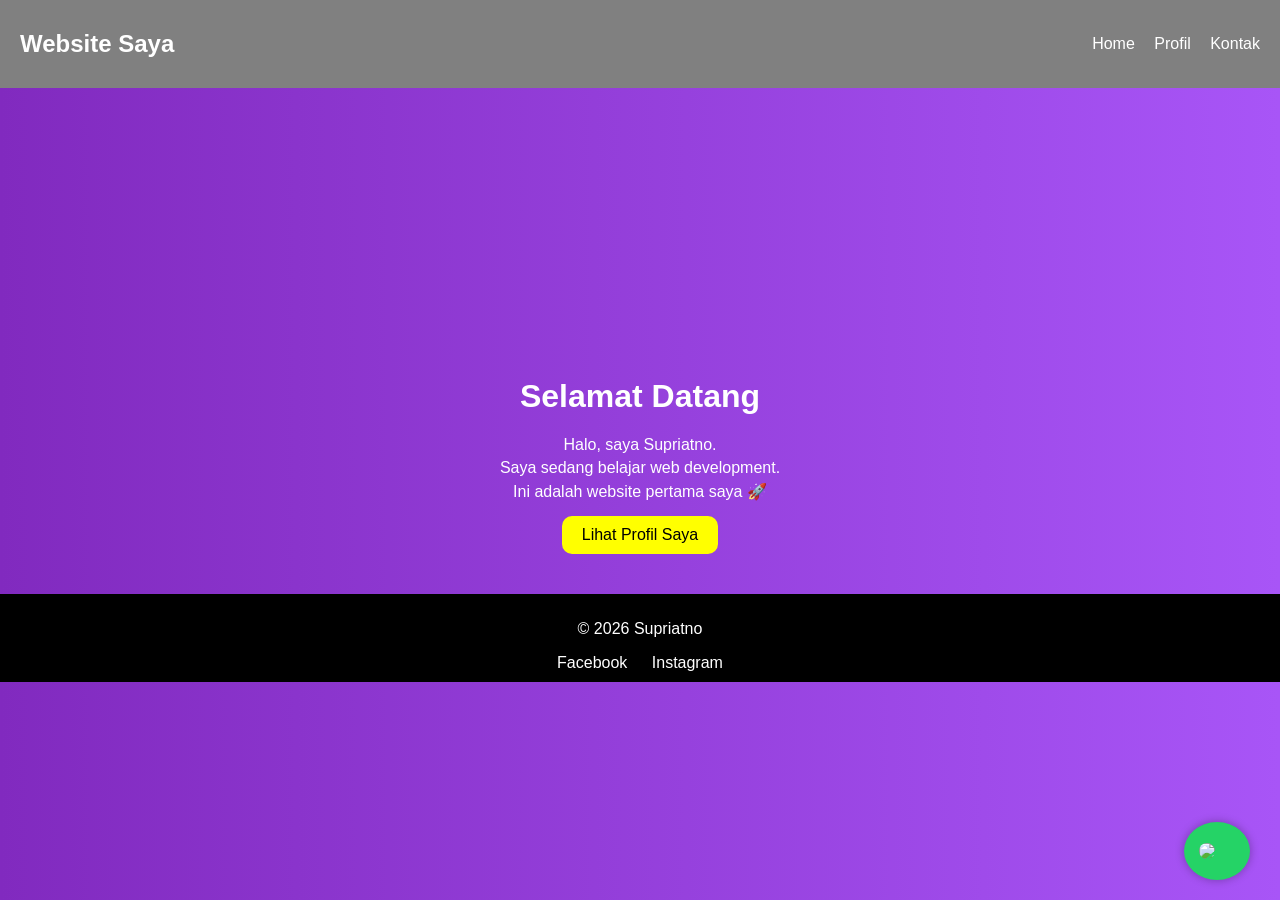
==== index.html @ 76ed5c46 "Add files via upload" ====
<!DOCTYPE html>
<html lang="en">
<head>
<meta charset="UTF-8">
<meta name="viewport" content="width=device-width, initial-scale=1.0">
<title>Home</title>
<link rel="stylesheet" type="text/css" href="style.css">

</head>

<body>

<!-- NAVBAR -->
<div class="navbar">
  <h2>Website Saya</h2>
  <div class="menu">
    
    <a href="index.html">Home</a>
    <a href="profil.html">Profil</a>
    <a href="kontak.html">Kontak</a>
    
  </div>
</div>

<!-- HOME -->
<div class="home">
  <h1>Selamat Datang</h1>
  <p>Halo, saya Supriatno.</p>
  <p>Saya sedang belajar web development.</p>
  <p>Ini adalah website pertama saya 🚀</p>

  <a href="profil.html" class="btn">Lihat Profil Saya</a>
</div>

<footer>
  <p>© 2026 Supriatno</p>

  <div class="social">

<a href="https://wa.me/6287742995239" target="_blank" class="wa-float">
  <img src="https://cdn-icons-png.flaticon.com/512/733/733585.png" width="15">
</a>
    <a href="https://facebook.com/Supriatno">Facebook</a>
    <a href="https://instagram.com/supriatno.14">Instagram</a>
  </div>
</footer>
</body>
</html>
---- style.css ----
body {
  font-family: Arial;
  background: linear-gradient(to right, #812abf, #a855f7);
  margin: 0;
}

/* NAVBAR */
.navbar {
  display: flex;
  justify-content: space-between;
  align-items: center;
  background: grey;
  color: white;
  padding: 10px 20px;
}

.menu a {
  color: white;
  margin-left: 15px;
  text-decoration: none;
}

.menu a:hover {
  color: yellow;
}

/* HOME */
.home {
  text-align: center;
  padding-top: 30vh;
  color: white;
  font-size: 10;
  display: center;

}

.home p {
  margin: 5px 0;
}

.home {
  color: white;
}

/* CONTAINER */
.container {
  display: flex;
  align-items: center;
  justify-content: center;
  gap: 20px;
  min-height: 100vh;
}

/* CARD */
.card {
  display: flex;
  background: skyblue;
  padding: 30px;
  border-radius: 20px;
  width: 400px;
  box-shadow: 0 0 10px rgba(0,0,0,0.1);
  transition: 0.5s;
}

.card:hover {
  transform: scale(1.05);
}

/* IMAGE */
img {
  width: 120px;
  border-radius: 50%;
  margin-right: 20px;
}

/* TEXT */
.text {
  text-align: left;
}

ul {
  padding: 0;
  list-style: none;
}

li {
  background: #eee;
  margin: 5px 0;
  padding: 5px;
  border-radius: 5px;
}

/* BUTTON */
.btn {
  display: inline-block;
  background: yellow;
  color: black;
  padding: 10px 20px;
  border-radius: 10px;
  text-decoration: none;
  margin-top: 10px;
}

.btn:hover {
  background: orange;
}

/* ANIMASI */
h1 {
  animation: muncul 2s ease;
  margin-top: 20px;
}

@keyframes muncul {
  from {
    opacity: 0;
    transform: translateY(-30px);
  }
  to {
    opacity: 1;
    transform: translateY(0);
  }
}

/* CONTACT */
.contact-container {
  max-width: 400px;
  margin: 50px auto;
  background: white;
  padding: 20px;
  border-radius: 15px;
  text-align: center;
}

form {
  display: flex;
  flex-direction: column;
}

input, textarea {
  margin: 10px 0;
  padding: 10px;
  border-radius: 8px;
  border: 1px solid #ccc;
}

button {
  background: #812abf;
  color: white;
  padding: 10px;
  border: none;
  border-radius: 10px;
  cursor: pointer;
}

button:hover {
  background: #a855f7;
}

/* RESPONSIVE */
@media (max-width: 600px) {
  .container {
    flex-direction: column;
    padding: 20px;
    flex-wrap:wrap;
  }

  .card {
    width: 100%;
  }
}
button {
  background: #25D366;
}

/* ABOUT */
.about {
  text-align: center;
  color: white;
  padding: 30px 20px;
}

.about img {
  width: 120px;
  border-radius: 50%;
  margin-bottom: 10px;
}

.about h2 {
  margin: 10px 0;
}

.about p {
  max-width: 500px;
  margin: 5px auto;
}

/* SKILLS */
.skills {
  max-width: 500px;
  margin: 30px auto;
  color: white;
}

.skills h2 {
  text-align: center;
  margin-bottom: 20px;
}

.skill {
  margin-bottom: 15px;
}

.bar {
  background: #ddd;
  border-radius: 10px;
  overflow: hidden;
}

.fill {
  background: limegreen;
  padding: 5px;
  color: white;
  text-align: right;
  border-radius: 10px;
}

.fill {
  animation: load 3s;
}

@keyframes load {
  from {
    width: 0;
  }
}

/* FOOTER */
footer {
  background: black;
  color: white;
  text-align: center;
  padding: 10px;
  margin-top: 40px;
}

.social {
  margin-top: 10px;
}

.social a {
  color: white;
  margin: 0 10px;
  text-decoration: none;
  transition:0.3s;
}

.social a:hover {
  color: yellow;
  transform: scale(1.2);
}

/* WHATSAPP FLOAT */
.wa-float {
  position: fixed;
  bottom: 20px;
  right: 20px;
  background: #25D366;
  color: white;
  font-size: 24px;
  padding: 15px;
  border-radius: 50%;
  text-decoration: none;
  box-shadow: 0 0 10px rgba(0,0,0,0.3);
  transition: 0.3s;
}

.wa-float:hover {
  transform: scale(1.1);
  background: #1ebe5d;
}
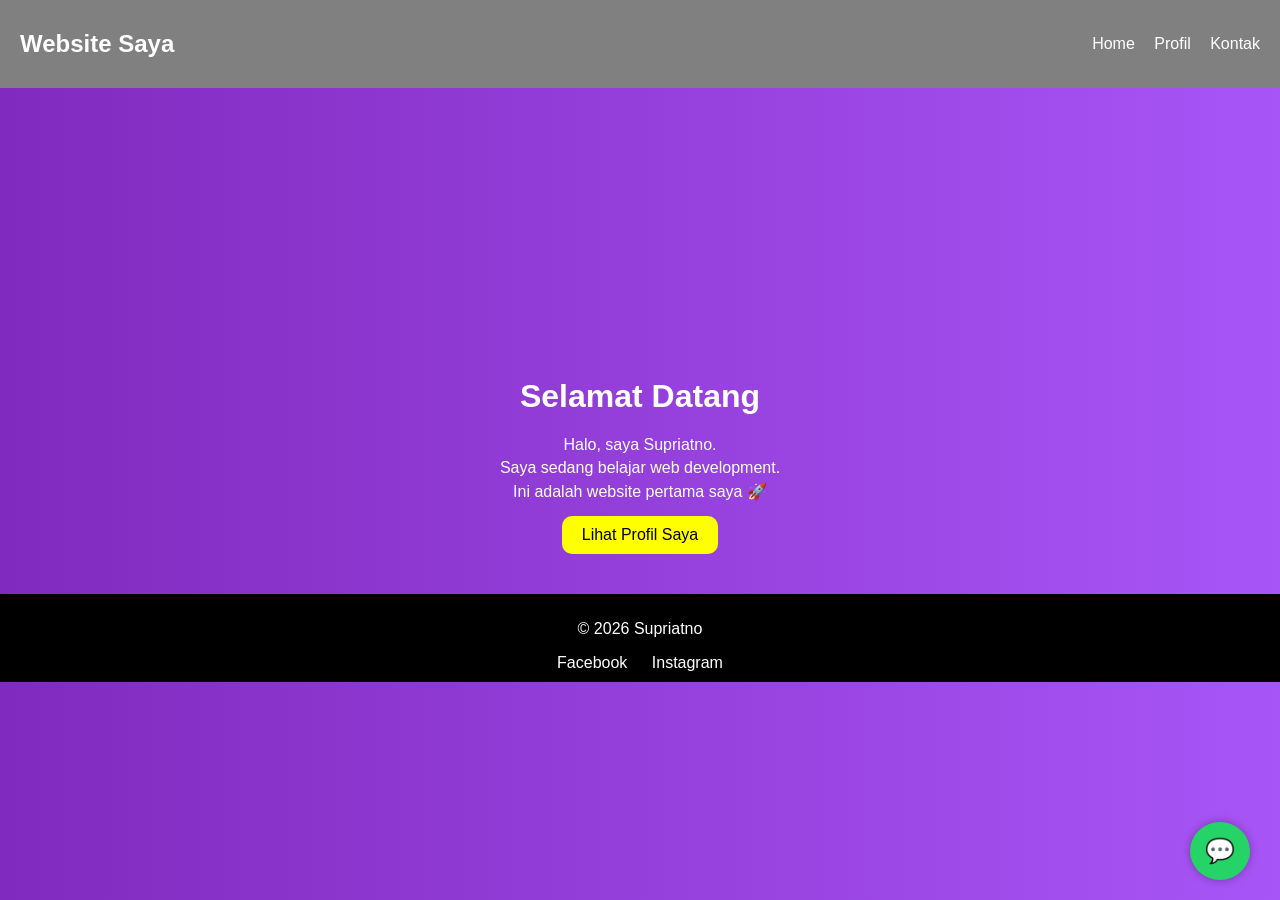
==== commit e7e819e9: "Add files via upload" ====
--- a/index.html
+++ b/index.html
@@ -36,10 +36,9 @@
   <p>© 2026 Supriatno</p>
 
   <div class="social">
+<a href="https://wa.me/6287742995239?text=Halo%20saya%20lihat%20website%20anda" target="_blank" class="wa-float">
+  💬
 
-<a href="https://wa.me/6287742995239" target="_blank" class="wa-float">
-  <img src="https://cdn-icons-png.flaticon.com/512/733/733585.png" width="15">
-</a>
     <a href="https://facebook.com/Supriatno">Facebook</a>
     <a href="https://instagram.com/supriatno.14">Instagram</a>
   </div>
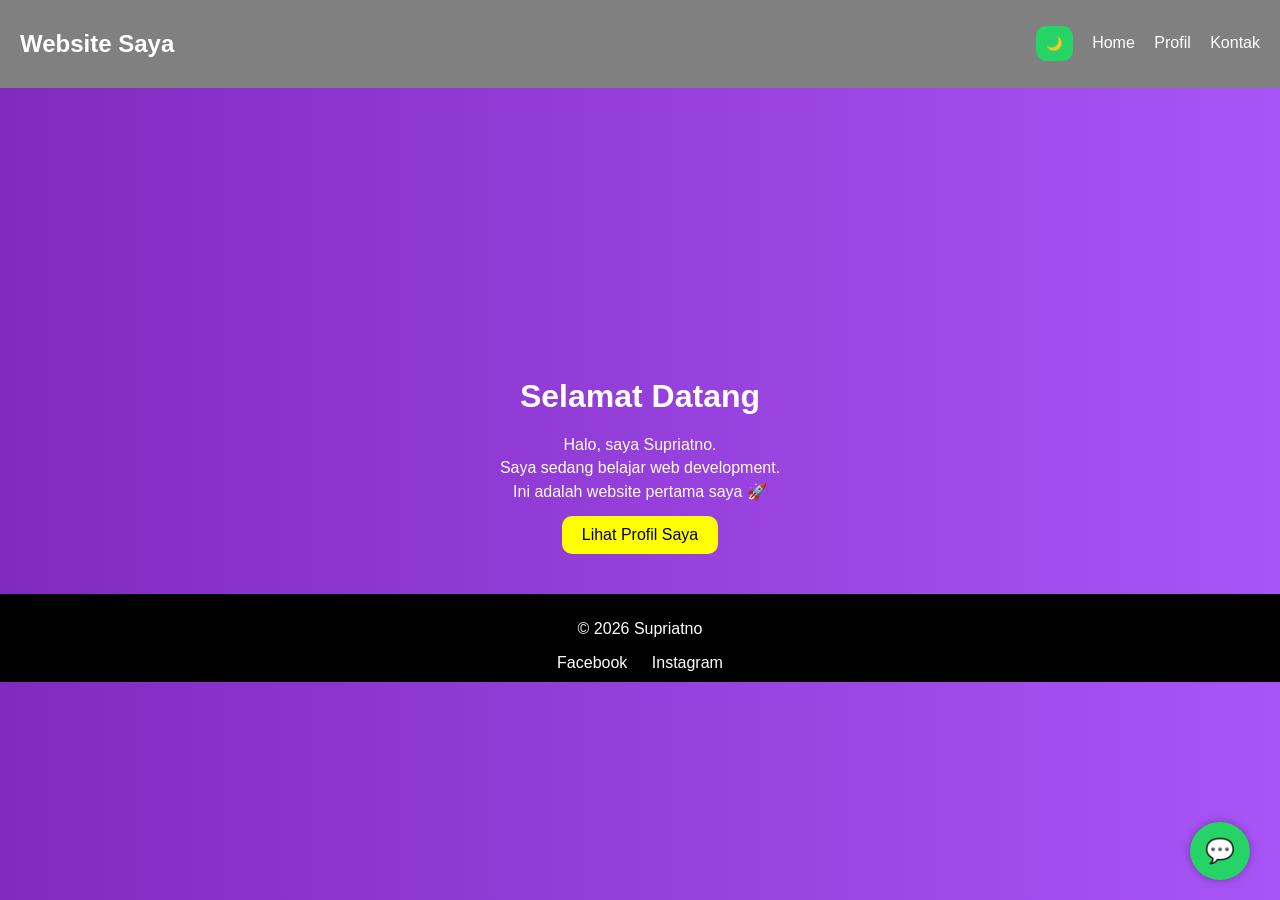
==== commit 1af6fee4: "Add files via upload" ====
--- a/index.html
+++ b/index.html
@@ -14,7 +14,7 @@
 <div class="navbar">
   <h2>Website Saya</h2>
   <div class="menu">
-    
+<button onclick="toggleDark()" id="darkIcon">🌙</button>
     <a href="index.html">Home</a>
     <a href="profil.html">Profil</a>
     <a href="kontak.html">Kontak</a>
@@ -38,10 +38,49 @@
   <div class="social">
 <a href="https://wa.me/6287742995239?text=Halo%20saya%20lihat%20website%20anda" target="_blank" class="wa-float">
   💬
+  <a href="https://facebook.com/Supriatno">Facebook</a>
+  <a href="https://instagram.com/supriatno.14">Instagram</a>
+  </div>
+  
+</footer>
 
-    <a href="https://facebook.com/Supriatno">Facebook</a>
-    <a href="https://instagram.com/supriatno.14">Instagram</a>
-  </div>
-</footer>
+<script>
+function toggleDark() {
+  document.body.classList.toggle("dark");
+
+  // simpan ke localStorage
+  if (document.body.classList.contains("dark")) {
+    localStorage.setItem("mode", "dark");
+  } else {
+    localStorage.setItem("mode", "light");
+  }
+}
+
+// cek saat pertama dibuka
+if (localStorage.getItem("mode") === "dark") {
+  document.body.classList.add("dark");
+}
+</script>
+
+<script>
+function toggleDark() {
+  document.body.classList.toggle("dark");
+
+  let icon = document.getElementById("darkIcon");
+
+  if (document.body.classList.contains("dark")) {
+    localStorage.setItem("mode", "dark");
+    icon.innerHTML = "☀️";
+  } else {
+    localStorage.setItem("mode", "light");
+    icon.innerHTML = "🌙";
+  }
+}
+
+if (localStorage.getItem("mode") === "dark") {
+  document.body.classList.add("dark");
+  document.getElementById("darkIcon").innerHTML = "☀️";
+}
+</script>
 </body>
 </html>
--- a/style.css
+++ b/style.css
@@ -279,3 +279,106 @@
   transform: scale(1.1);
   background: #1ebe5d;
 }
+
+/* ANIMASI SCROLL */
+.hidden {
+  opacity: 0;
+  transform: translateY(50px);
+  transition: all 0.6s ease;
+}
+
+.show {
+  opacity: 1;
+  transform: translateY(0);
+}
+
+.card:nth-child(1) { transition-delay: 0.1s; }
+.card:nth-child(2) { transition-delay: 0.3s; }
+.card:nth-child(3) { transition-delay: 0.5s; }
+
+/* DARK MODE */
+.dark {
+  background: #121212;
+  color: white;
+}
+
+.dark .navbar {
+  background: #1e1e1e;
+}
+
+.dark .card {
+  background: #2a2a2a;
+  color: white;
+}
+
+.dark .contact-container {
+  background: #2a2a2a;
+  color: white;
+}
+
+.dark input,
+.dark textarea {
+  background: #333;
+  color: white;
+  border: 1px solid #555;
+}
+
+.dark-btn {
+  margin-left: 10px;
+  padding: 2px 5px;
+  border: none;
+  border-radius: 8px;
+  cursor: pointer;
+}
+
+/* SKILL BAR */
+.skills {
+  width: 80%;
+  margin: 50px auto;
+  color: white;
+}
+
+.bar {
+  width: 100%;
+  background: #ccc;
+  border-radius: 20px;
+  margin-bottom: 20px;
+  overflow: hidden;
+}
+
+.progress {
+  height: 20px;
+  width: 0;
+  border-radius: 20px;
+}
+
+/* LEVEL SKILL */
+.html {
+  background: orange;
+  width: 80%;
+}
+
+.css {
+  background: blue;
+  width: 70%;
+}
+
+.js {
+  background: yellow;
+  width: 50%;
+}
+
+.progress {
+  height: 20px;
+  width: 0;
+  border-radius: 20px;
+  transition: 2s;
+}
+
+.progress {
+  display: flex;
+  align-items: center;
+  justify-content: center;
+  color: black;
+  font-weight: bold;
+}
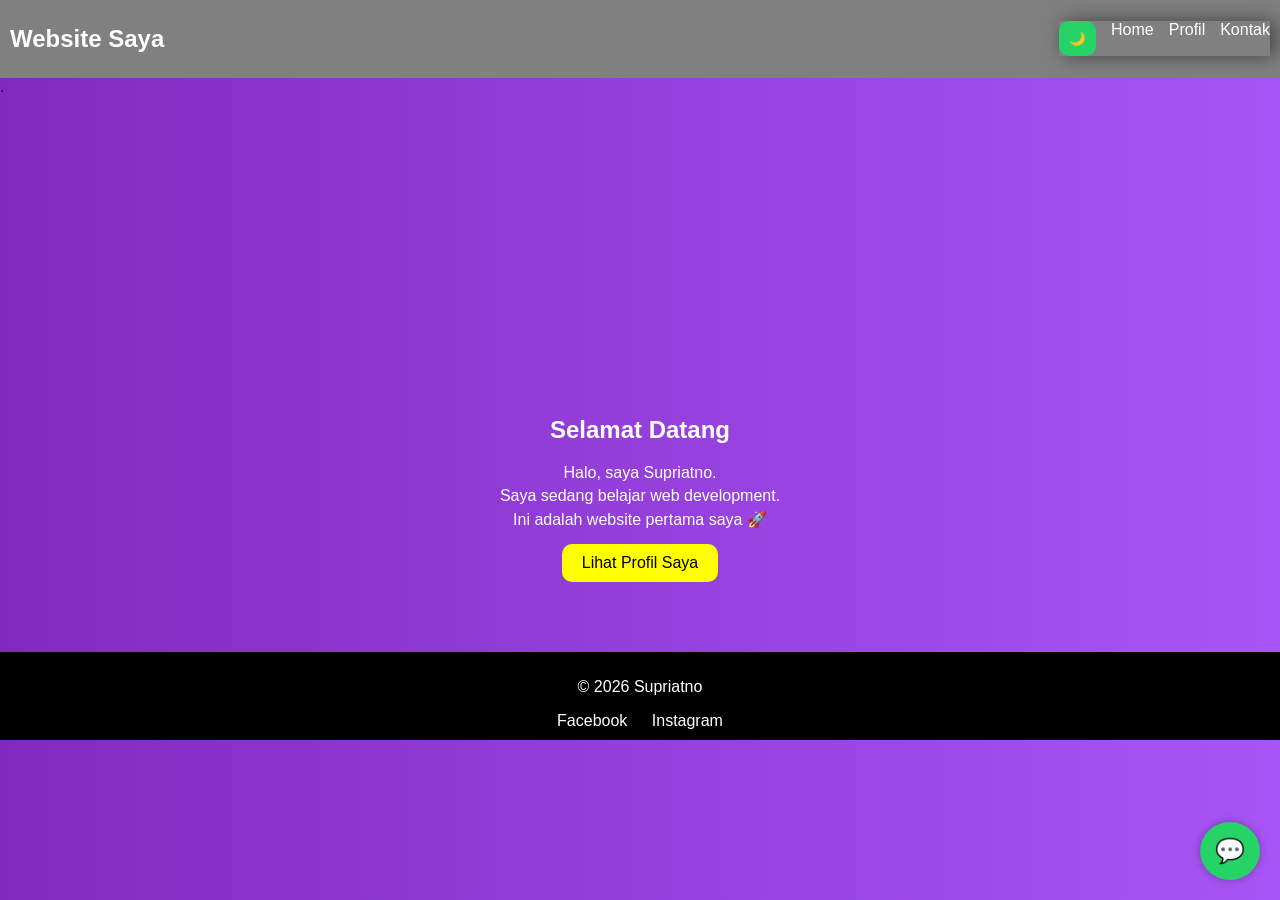
==== commit 0ad96e81: "Add files via upload" ====
--- a/index.html
+++ b/index.html
@@ -13,54 +13,48 @@
 <!-- NAVBAR -->
 <div class="navbar">
   <h2>Website Saya</h2>
-  <div class="menu">
-<button onclick="toggleDark()" id="darkIcon">🌙</button>
+  
+  <div class="menu" id="menu">
+  <button onclick="toggleDark()" id="darkIcon">🌙</button>
     <a href="index.html">Home</a>
     <a href="profil.html">Profil</a>
     <a href="kontak.html">Kontak</a>
-    
   </div>
+  <div id="overlay" onclick="toggleMenu()"></div>
+<div class="hamburger" onclick="toggleMenu()" id="hamburger">
+  <span></span>
+  <span></span>
+  <span></span>
+  
+  
+</div>
 </div>
 
 <!-- HOME -->
+.<section class="about">
+  
 <div class="home">
   <h1>Selamat Datang</h1>
   <p>Halo, saya Supriatno.</p>
   <p>Saya sedang belajar web development.</p>
   <p>Ini adalah website pertama saya 🚀</p>
 
-  <a href="profil.html" class="btn">Lihat Profil Saya</a>
+ <a href="profil.html" class="btn">Lihat Profil Saya</a>
 </div>
+</section>
 
 <footer>
   <p>© 2026 Supriatno</p>
 
   <div class="social">
-<a href="https://wa.me/6287742995239?text=Halo%20saya%20lihat%20website%20anda" target="_blank" class="wa-float">
-  💬
   <a href="https://facebook.com/Supriatno">Facebook</a>
   <a href="https://instagram.com/supriatno.14">Instagram</a>
   </div>
+  <a href="https://wa.me/6287742995239?text=Halo%20saya%20lihat%20website%20anda" target="_blank" class="wa-float">
+  💬</a>
   
 </footer>
 
-<script>
-function toggleDark() {
-  document.body.classList.toggle("dark");
-
-  // simpan ke localStorage
-  if (document.body.classList.contains("dark")) {
-    localStorage.setItem("mode", "dark");
-  } else {
-    localStorage.setItem("mode", "light");
-  }
-}
-
-// cek saat pertama dibuka
-if (localStorage.getItem("mode") === "dark") {
-  document.body.classList.add("dark");
-}
-</script>
 
 <script>
 function toggleDark() {
@@ -82,5 +76,13 @@
   document.getElementById("darkIcon").innerHTML = "☀️";
 }
 </script>
+
+<script>
+function toggleMenu() {
+  document.getElementById("menu").classList.toggle("show");
+  document.getElementById("hamburger").classList.toggle("active");
+  document.getElementById("overlay").classList.toggle("show");
+}
+</script>
 </body>
 </html>
--- a/style.css
+++ b/style.css
@@ -11,7 +11,7 @@
   align-items: center;
   background: grey;
   color: white;
-  padding: 10px 20px;
+  padding: 5px 10px;
 }
 
 .menu a {
@@ -381,4 +381,177 @@
   justify-content: center;
   color: black;
   font-weight: bold;
+}
+
+
+ 
+@media (max-width: 600px) {
+  .navbar {
+    flex-direction: column;
+    align-items: center;
+    text-align: center;
+  }
+
+  .navbar h2 {
+    margin-bottom: 10px;
+  }
+
+  .menu {
+    width: 100%;
+  }
+
+  .menu a {
+    display: block;
+    padding: 12px;
+    border-top: 1px solid #333;
+    font-size: 16px;
+  }
+
+  .menu a:hover {
+    background: #222;
+  }
+}
+
+/* ========================= */
+/* HAMBURGER */
+/* ========================= */
+.hamburger {
+  display: none;
+  width: 30px;
+  height: 25px;
+  position: relative;
+  cursor: pointer;
+  z-index: 1001;
+}
+
+/* GARIS 3 */
+.hamburger span {
+  position: absolute;
+  width: 100%;
+  height: 3px;
+  background: white;
+  left: 0;
+  border-radius: 5px;
+  transition: all 0.4s ease;
+}
+
+/* POSISI GARIS */
+.hamburger span:nth-child(1) {
+  top: 0;
+}
+
+.hamburger span:nth-child(2) {
+  top: 10px;
+}
+
+.hamburger span:nth-child(3) {
+  top: 20px;
+}
+
+/* ========================= */
+/* ANIMASI JADI X */
+/* ========================= */
+.hamburger.active span:nth-child(1) {
+  transform: rotate(45deg);
+  top: 10px;
+}
+
+.hamburger.active span:nth-child(2) {
+  opacity: 0;
+}
+
+.hamburger.active span:nth-child(3) {
+  transform: rotate(-45deg);
+  top: 10px;
+}
+
+/* ========================= */
+/* DESKTOP */
+/* ========================= */
+.menu {
+  display: flex;
+}
+
+/* ========================= */
+/* MOBILE */
+/* ========================= */
+@media (max-width: 600px) {
+
+  .hamburger {
+    display: block;
+    position: absolute;
+    right: 20px;
+    top: 15px;
+  }
+
+  .menu {
+    display: none;
+    flex-direction: column;
+    width: 100%;
+    background: rgba(0,0,0,0.8);
+  }
+
+  .menu a {
+    padding: 12px;
+    border-top: 1px solid rgba(255,255,255,0.2);
+  }
+
+  .menu.show {
+    display: flex;
+  }
+}
+
+/* MOBILE SLIDE MENU */
+@media (max-width: 600px) {
+
+  .menu {
+    position: fixed;
+    top: 0;
+    left: -250px; /* sembunyi di kiri */
+    width: 250px;
+    height: 100%;
+
+    display: flex;
+    flex-direction: column;
+    padding-top: 60px;
+
+    background: rgba(0,0,0,0.9);
+    backdrop-filter: blur(10px);
+
+    transition: 0.4s;
+    z-index: 1000;
+  }
+
+  .menu a {
+    padding: 15px;
+    border-bottom: 1px solid rgba(255,255,255,0.2);
+  }
+
+  /* SAAT AKTIF */
+  .menu.show {
+    left: 0;
+  }
+
+  /* HAMBURGER */
+  .hamburger {
+    display: block;
+  }
+}
+#overlay {
+  position: fixed;
+  top: 0;
+  left: 0;
+  width: 100%;
+  height: 100%;
+
+  background: rgba(0,0,0,0.5);
+  display: none;
+  z-index: 999;
+}
+
+#overlay.show {
+  display: block;
+}
+.menu {
+  box-shadow: 5px 0 20px rgba(0,0,0,0.5);
 }
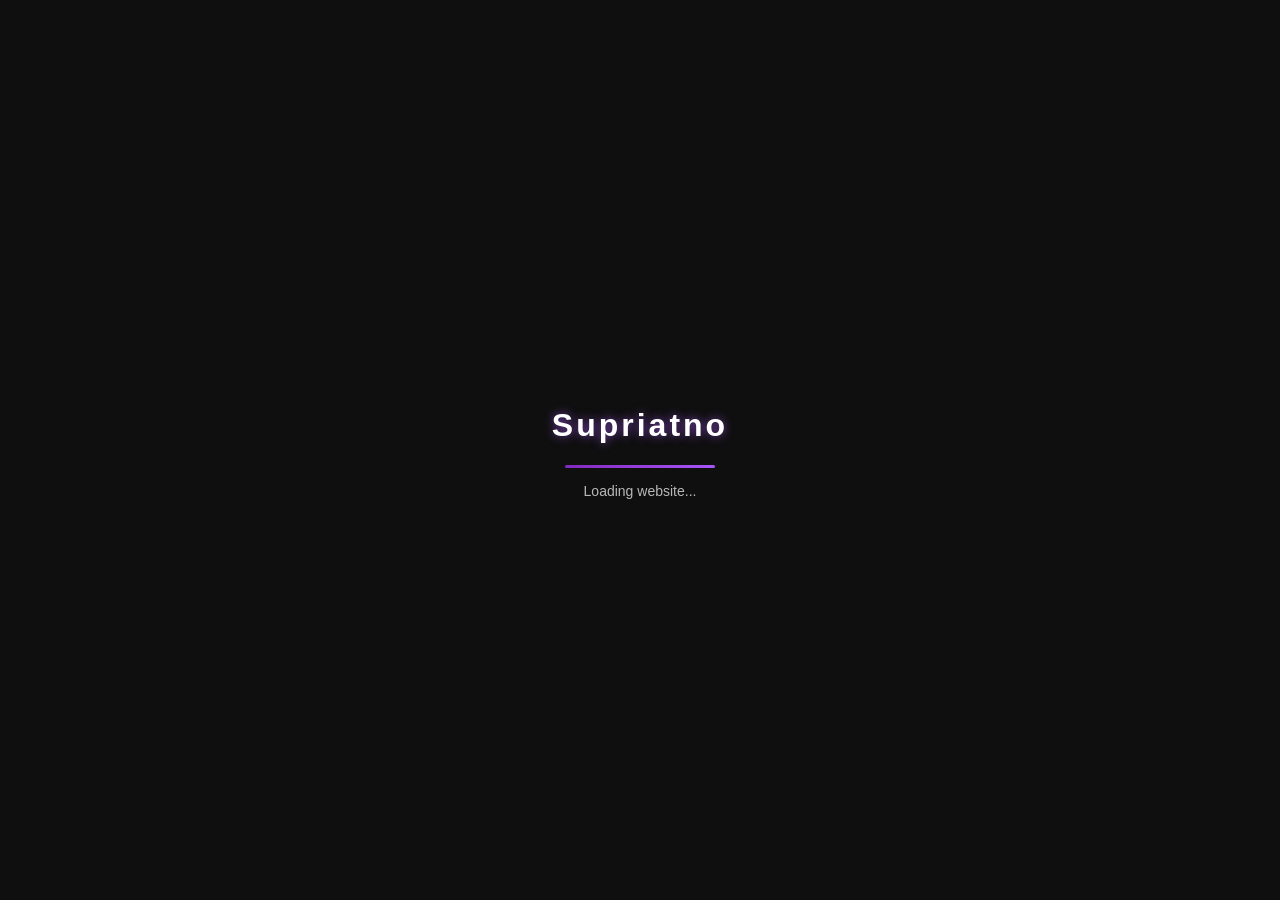
==== commit fcdfef6b: "Add files via upload" ====
--- a/index.html
+++ b/index.html
@@ -1,88 +1,71 @@
 <!DOCTYPE html>
-<html lang="en">
+<html lang="id">
 <head>
 <meta charset="UTF-8">
 <meta name="viewport" content="width=device-width, initial-scale=1.0">
 <title>Home</title>
-<link rel="stylesheet" type="text/css" href="style.css">
 
+<link rel="stylesheet" href="style.css?v=3">
 </head>
 
 <body>
+<div class="parallax-bg" id="parallax"></div>
+<!-- LOADER -->
+<div id="loader">
+  <div class="loader-content">
+    <h1 class="logo">Supriatno</h1>
+    <div class="line"></div>
+    <p>Loading website...</p>
+  </div>
+</div>
 
 <!-- NAVBAR -->
 <div class="navbar">
   <h2>Website Saya</h2>
-  
+
   <div class="menu" id="menu">
-  <button onclick="toggleDark()" id="darkIcon">🌙</button>
-    <a href="index.html">Home</a>
-    <a href="profil.html">Profil</a>
-    <a href="kontak.html">Kontak</a>
+    <button onclick="toggleDark()" id="darkIcon">🌙</button>
+  <a href="index.html" class="active">Home</a>
+  <a href="profil.html">Profil</a>
+  <a href="kontak.html">Kontak</a>
+  <a href="project.html">Project</a>
   </div>
+
   <div id="overlay" onclick="toggleMenu()"></div>
-<div class="hamburger" onclick="toggleMenu()" id="hamburger">
-  <span></span>
-  <span></span>
-  <span></span>
-  
-  
-</div>
+
+  <div class="hamburger" onclick="toggleMenu()" id="hamburger">
+    <span></span>
+    <span></span>
+    <span></span>
+  </div>
 </div>
 
 <!-- HOME -->
-.<section class="about">
-  
 <div class="home">
-  <h1>Selamat Datang</h1>
-  <p>Halo, saya Supriatno.</p>
-  <p>Saya sedang belajar web development.</p>
-  <p>Ini adalah website pertama saya 🚀</p>
+  <h1 class="fade">Selamat Datang</h1>
+  <p class="fade">Halo, saya Supriatno.</p>
+  <p class="fade">Saya sedang belajar web development.</p>
+  <p class="fade">Ini adalah website pertama saya 🚀</p>
 
- <a href="profil.html" class="btn">Lihat Profil Saya</a>
+  <a href="profil.html" class="btn fade">Lihat Profil Saya</a>
 </div>
-</section>
 
+<!-- FOOTER -->
 <footer>
   <p>© 2026 Supriatno</p>
 
   <div class="social">
-  <a href="https://facebook.com/Supriatno">Facebook</a>
-  <a href="https://instagram.com/supriatno.14">Instagram</a>
+    <a href="https://facebook.com/Supriatno">Facebook</a>
+    <a href="https://instagram.com/supriatno.14">Instagram</a>
   </div>
+
   <a href="https://wa.me/6287742995239?text=Halo%20saya%20lihat%20website%20anda" target="_blank" class="wa-float">
-  💬</a>
-  
+    💬
+  </a>
 </footer>
 
+<!-- SCRIPT -->
+<script src="script.js"></script>
 
-<script>
-function toggleDark() {
-  document.body.classList.toggle("dark");
-
-  let icon = document.getElementById("darkIcon");
-
-  if (document.body.classList.contains("dark")) {
-    localStorage.setItem("mode", "dark");
-    icon.innerHTML = "☀️";
-  } else {
-    localStorage.setItem("mode", "light");
-    icon.innerHTML = "🌙";
-  }
-}
-
-if (localStorage.getItem("mode") === "dark") {
-  document.body.classList.add("dark");
-  document.getElementById("darkIcon").innerHTML = "☀️";
-}
-</script>
-
-<script>
-function toggleMenu() {
-  document.getElementById("menu").classList.toggle("show");
-  document.getElementById("hamburger").classList.toggle("active");
-  document.getElementById("overlay").classList.toggle("show");
-}
-</script>
 </body>
 </html>
--- a/style.css
+++ b/style.css
@@ -1,28 +1,140 @@
+
 body {
   font-family: Arial;
-  background: linear-gradient(to right, #812abf, #a855f7);
   margin: 0;
-}
+  color: white;
+  overflow-x: hidden;
+
+  background: linear-gradient(-45deg, #0f2027, #2c5364, #1c92d2, #6a11cb);
+  background-size: 400% 400%;
+  animation: gradientBG 12s ease infinite;
+}
+
+body::before {
+  content: "";
+  position: fixed;
+  width: 100%;
+  height: 100%;
+  background: url("https://www.transparenttextures.com/patterns/stardust.png");
+  opacity: 0.3;
+  pointer-events: none;
+  z-index: -1;
+}
+/* PARALLAX BACKGROUND */
+.parallax-bg {
+  position: fixed;
+  top: 0;
+  left: 0;
+  width: 100%;
+  height: 120%;
+  z-index: -1;
+
+  background: linear-gradient(135deg, #812abf, #a855f7);
+
+  transform: translateY(0);
+}
+.parallax-bg {
+  background: linear-gradient(270deg, #812abf, #a855f7, #9333ea);
+  background-size: 600% 600%;
+  animation: gradientMove 10s ease infinite;
+}
+
+@keyframes gradientMove {
+  0% { background-position: 0% 50%; }
+  50% { background-position: 100% 50%; }
+  100% { background-position: 0% 50%; }
+}
+
+@keyframes gradientBg {
+  0% { background-position: 0% 50%; }
+  50% { background-position: 100% 50%; }
+  100% { background-position: 0% 50%; }
+}
+
+.parallax-bg::after {
+  content: "";
+  position: absolute;
+  width: 100%;
+  height: 100%;
+  background-image: radial-gradient(white 1px, transparent 1px);
+  background-size: 40px 40px;
+  opacity: 0.1;
+}
+
+
+
+@keyframes float {
+  0% {
+    transform: translateY(0px);
+  }
+  50% {
+    transform: translateY(-10px);
+  }
+  100% {
+    transform: translateY(0px);
+  }
+}
+
+
 
 /* NAVBAR */
 .navbar {
   display: flex;
   justify-content: space-between;
   align-items: center;
-  background: grey;
-  color: white;
-  padding: 5px 10px;
+  padding: 12px 20px;
+
+  position: sticky;
+  top: 0;
+  z-index: 1000;
+
+  /* GLASS EFFECT */
+  background: rgba(255, 255, 255, 0.08);
+  backdrop-filter: blur(15px);
+  -webkit-backdrop-filter: blur(15px);
+
+  border-bottom: 1px solid rgba(255,255,255,0.2);
+}
+
+.navbar.scrolled {
+  background: rgba(0, 0, 0, 0.4);
+  backdrop-filter: blur(20px);
+  box-shadow: 0 5px 25px rgba(0,0,0,0.4);
 }
 
 .menu a {
-  color: white;
-  margin-left: 15px;
+  position: relative;
+  color: white;
+  margin-left: 20px;
   text-decoration: none;
-}
-
+  transition: 0.3s;
+}
+
+/* garis awal (hidden) */
+.menu a::after {
+  content: "";
+  position: absolute;
+  left: 50%;
+  bottom: -5px;
+  width: 0;
+  height: 2px;
+  background: #a855f7;
+  transition: 0.3s ease;
+  transform: translateX(-50%);
+}
+
+/* saat hover */
+.menu a:hover::after {
+  width: 100%;
+}
+
+/* optional: warna hover */
 .menu a:hover {
-  color: yellow;
-}
+  color: #a855f7;
+}
+
+
+
 
 /* HOME */
 .home {
@@ -42,6 +154,9 @@
   color: white;
 }
 
+.home h1 {
+  text-shadow: 0 0 20px rgba(255,255,255,0.3);
+}
 /* CONTAINER */
 .container {
   display: flex;
@@ -51,21 +166,33 @@
   min-height: 100vh;
 }
 
+.container {
+  padding: 40px 20px;
+}
 /* CARD */
 .card {
+  background: rgba(255, 255, 255, 0.1);
+color: white;
+  backdrop-filter: blur(12px);
+  border: 1px solid rgba(255,255,255,0.15);
+  color: #e2e8f6;
   display: flex;
-  background: skyblue;
   padding: 30px;
   border-radius: 20px;
   width: 400px;
+  
   box-shadow: 0 0 10px rgba(0,0,0,0.1);
   transition: 0.5s;
 }
 
 .card:hover {
   transform: scale(1.05);
-}
-
+  box-shadow: 0 20px 50px rgba(0,0,0,0.4);
+}
+.card {
+  transform-style: preserve-3d;
+  transition: transform 0.2s ease;
+}
 /* IMAGE */
 img {
   width: 120px;
@@ -78,6 +205,24 @@
   text-align: left;
 }
 
+
+.text p {
+  color: #cbd5e1;
+}
+
+.text li {
+  color: #94a3b8;
+}
+.text h2 {
+  color: white;
+  margin-bottom: 5px;
+}
+
+.text h2:hover {
+  color: #a855f7;
+  transition: 0.3s;
+}
+
 ul {
   padding: 0;
   list-style: none;
@@ -93,16 +238,53 @@
 /* BUTTON */
 .btn {
   display: inline-block;
-  background: yellow;
-  color: black;
-  padding: 10px 20px;
+  padding: 12px 25px;
   border-radius: 10px;
   text-decoration: none;
-  margin-top: 10px;
+  color: white;
+  background: #6366f1;
+  position: relative;
+  overflow: hidden;
+  transition: 0.3s;
+}
+
+/* efek glow */
+.btn::before {
+  content: "";
+  position: absolute;
+  inset: 0;
+  background: linear-gradient(45deg, #6366f1, #ec4899, #6366f1);
+  filter: blur(15px);
+  opacity: 0;
+  transition: 0.3s;
+  z-index: -1;
+}
+
+.btn:hover::before {
+  opacity: 1;
 }
 
 .btn:hover {
-  background: orange;
+  transform: scale(1.05);
+  box-shadow: 0 0 20px #6366f1, 0 0 40px #ec4899;
+}
+.btn:active {
+  transform: scale(0.95);
+}
+
+.btn::after {
+  content: "";
+  position: absolute;
+  width: 150%;
+  height: 100%;
+  background: linear-gradient(120deg, transparent, rgba(255,255,255,0.5), transparent);
+  top: 0;
+  left: -150%;
+  transition: 0.5s;
+}
+
+.btn:hover::after {
+  left: 100%;
 }
 
 /* ANIMASI */
@@ -126,12 +308,14 @@
 .contact-container {
   max-width: 400px;
   margin: 50px auto;
-  background: white;
   padding: 20px;
   border-radius: 15px;
   text-align: center;
 }
-
+.contact-container {
+  background: rgba(255,255,255,0.9);
+  color: black;
+}
 form {
   display: flex;
   flex-direction: column;
@@ -297,9 +481,14 @@
 .card:nth-child(3) { transition-delay: 0.5s; }
 
 /* DARK MODE */
+
 .dark {
+  background: linear-gradient(-45deg, #000000, #1a1a2e, #16213e, #0f3460);
+  background-size: 400% 400%;
+  animation: gradientMove 12s ease infinite;
+}
+.dark body {
   background: #121212;
-  color: white;
 }
 
 .dark .navbar {
@@ -392,9 +581,10 @@
     text-align: center;
   }
 
+  
   .navbar h2 {
-    margin-bottom: 10px;
-  }
+  text-shadow: 0 0 10px rgba(0,0,0,0.5);
+}
 
   .menu {
     width: 100%;
@@ -411,8 +601,14 @@
     background: #222;
   }
 }
-
-/* ========================= */
+  .menu a.active::after {
+  width: 100%;
+}
+
+ .menu a.active {
+  color: #a855f7;
+}
+
 /* HAMBURGER */
 /* ========================= */
 .hamburger {
@@ -554,4 +750,179 @@
 }
 .menu {
   box-shadow: 5px 0 20px rgba(0,0,0,0.5);
-}+}
+
+.hidden-left {
+  opacity: 0;
+  transform: translateX(-50px);
+}
+
+.hidden-right {
+  opacity: 0;
+  transform: translateX(50px);
+}
+
+/* LOADING SCREEN */
+#loader {
+  position: fixed;
+  top: 0;
+  left: 0;
+  width: 100%;
+  height: 100%;
+  background: #121212;
+
+  display: flex;
+  justify-content: center;
+  align-items: center;
+  flex-direction: column;
+
+  z-index: 9999;
+  color: white;
+}
+
+/* SPINNER */
+.spinner {
+  width: 50px;
+  height: 50px;
+  border: 5px solid #ccc;
+  border-top: 5px solid #a855f7;
+  border-radius: 50%;
+  animation: spin 1s linear infinite;
+  margin-bottom: 10px;
+}
+
+@keyframes spin {
+  to {
+    transform: rotate(360deg);
+  }
+}
+
+input, textarea {
+  transition: 0.3s;
+}
+
+input:focus, textarea:focus {
+  transform: scale(1.03);
+  border-color: #812abf;
+}
+
+button:active {
+  transform: scale(0.95);
+}
+
+.menu a {
+  font-size: 18px;
+}
+
+.fade {
+  opacity: 0;
+  transform: translateY(20px);
+  animation: fadeUp 2.3s ease forwards;
+}
+
+/* delay satu-satu */
+.fade:nth-child(1) { animation-delay: 0.3s; }
+.fade:nth-child(2) { animation-delay: 0.6s; }
+.fade:nth-child(3) { animation-delay: 0.9s; }
+.fade:nth-child(4) { animation-delay: 1.2s; }
+.fade:nth-child(5) { animation-delay: 1.5s; }
+
+@keyframes fadeUp {
+  to {
+    opacity: 1;
+    transform: translateY(0);
+  }
+}
+
+/* LOADER FULLSCREEN */
+#loader {
+  position: fixed;
+  inset: 0;
+  background: #0f0f0f;
+  display: flex;
+  justify-content: center;
+  align-items: center;
+  z-index: 9999;
+}
+
+/* ISI LOADER */
+.loader-content {
+  text-align: center;
+  color: white;
+}
+
+/* LOGO */
+.logo {
+  font-size: 32px;
+  letter-spacing: 3px;
+  animation: fadeIn 1s ease;
+}
+
+/* GARIS ANIMASI */
+.line {
+  width: 0;
+  height: 3px;
+  background: linear-gradient(90deg, #812abf, #a855f7);
+  margin: 15px auto;
+  animation: loadingLine 2s ease forwards;
+  border-radius: 5px;
+}
+
+/* TEXT */
+.loader-content p {
+  font-size: 14px;
+  opacity: 0.7;
+  animation: fadeIn 2s ease;
+}
+
+/* ANIMASI */
+@keyframes loadingLine {
+  to {
+    width: 150px;
+  }
+}
+
+@keyframes fadeIn {
+  from {
+    opacity: 0;
+  }
+  to {
+    opacity: 1;
+  }
+}
+
+.logo {
+  text-shadow: 0 0 10px rgba(168,85,247,0.7);
+}
+
+.menu a.active {
+  color: #a855f7;
+  font-weight: bold;
+}
+
+/* garis bawah animasi */
+.menu a {
+  position: relative;
+  overflow: hidden; /* penting biar ripple tidak keluar */
+}
+
+/* elemen ripple */
+.ripple {
+  position: absolute;
+  border-radius: 50%;
+  transform: scale(0);
+  background: rgba(255, 255, 255, 0.5);
+  animation: rippleAnim 0.6s linear;
+  pointer-events: none;
+}
+
+@keyframes rippleAnim {
+  to {
+    transform: scale(4);
+    opacity: 0;
+  }
+}
+
+.ripple {
+  background: radial-gradient(circle, #a855f7 20%, transparent 70%);
+}
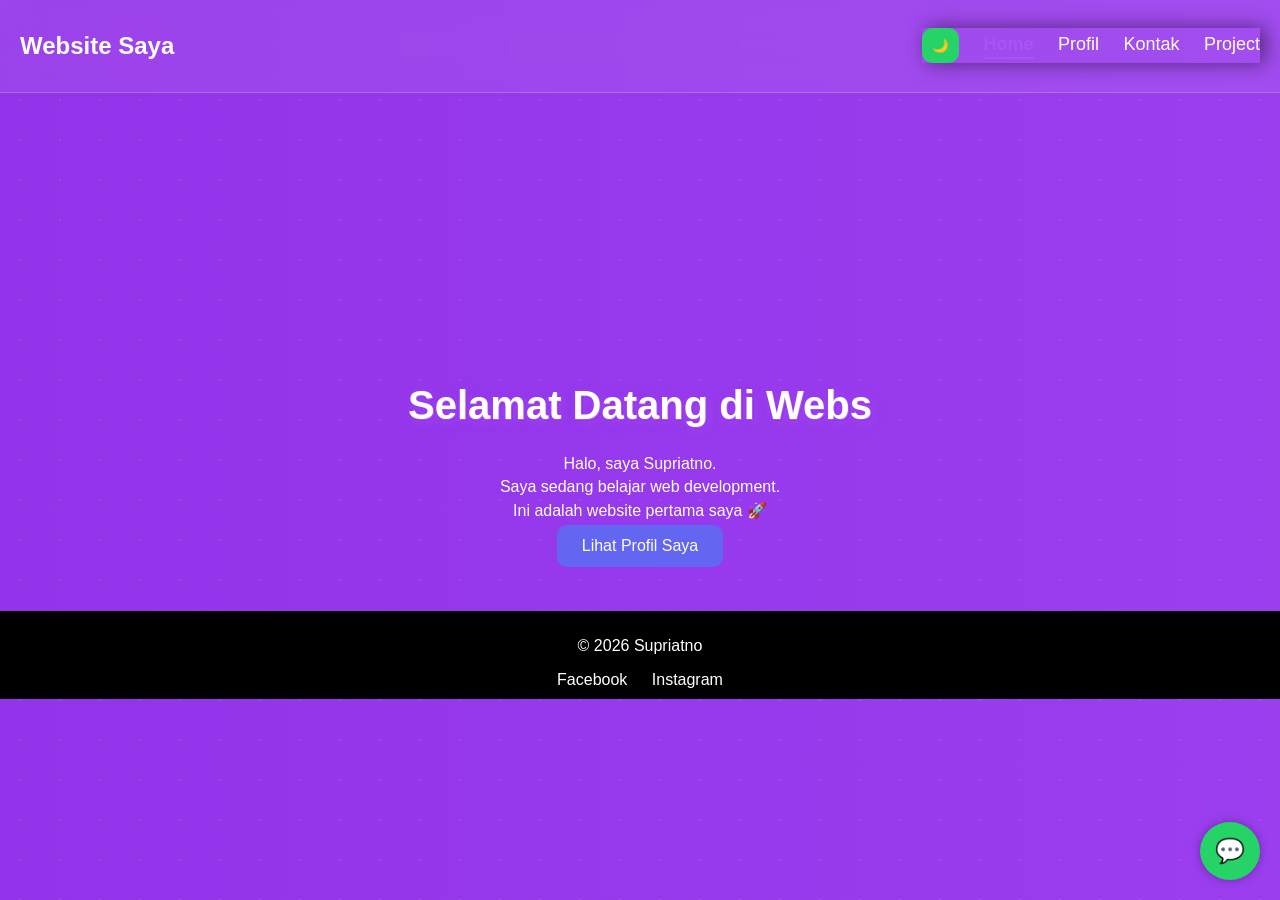
==== commit 5e52f98d: "Add files via upload" ====
--- a/index.html
+++ b/index.html
@@ -9,7 +9,17 @@
 </head>
 
 <body>
+
+<!-- BACKGROUND -->
+<div class="stars"></div>
+<div class="stars2"></div>
+<div class="stars3"></div>
 <div class="parallax-bg" id="parallax"></div>
+
+<!-- CURSOR -->
+<div class="cursor"></div>
+<div class="cursor-glow"></div>
+
 <!-- LOADER -->
 <div id="loader">
   <div class="loader-content">
@@ -25,10 +35,10 @@
 
   <div class="menu" id="menu">
     <button onclick="toggleDark()" id="darkIcon">🌙</button>
-  <a href="index.html" class="active">Home</a>
-  <a href="profil.html">Profil</a>
-  <a href="kontak.html">Kontak</a>
-  <a href="project.html">Project</a>
+    <a href="index.html" class="active">Home</a>
+    <a href="profil.html">Profil</a>
+    <a href="kontak.html">Kontak</a>
+    <a href="project.html">Project</a>
   </div>
 
   <div id="overlay" onclick="toggleMenu()"></div>
@@ -42,7 +52,7 @@
 
 <!-- HOME -->
 <div class="home">
-  <h1 class="fade">Selamat Datang</h1>
+  <h1 id="typing"></h1>
   <p class="fade">Halo, saya Supriatno.</p>
   <p class="fade">Saya sedang belajar web development.</p>
   <p class="fade">Ini adalah website pertama saya 🚀</p>
@@ -64,6 +74,9 @@
   </a>
 </footer>
 
+<!-- AUDIO -->
+<audio id="clickSound" src="https://assets.mixkit.co/sfx/preview/mixkit-modern-technology-select-3124.mp3"></audio>
+
 <!-- SCRIPT -->
 <script src="script.js"></script>
 
--- a/style.css
+++ b/style.css
@@ -4,7 +4,6 @@
   margin: 0;
   color: white;
   overflow-x: hidden;
-
   background: linear-gradient(-45deg, #0f2027, #2c5364, #1c92d2, #6a11cb);
   background-size: 400% 400%;
   animation: gradientBG 12s ease infinite;
@@ -29,14 +28,10 @@
   height: 120%;
   z-index: -1;
 
-  background: linear-gradient(135deg, #812abf, #a855f7);
-
   transform: translateY(0);
-}
-.parallax-bg {
   background: linear-gradient(270deg, #812abf, #a855f7, #9333ea);
   background-size: 600% 600%;
-  animation: gradientMove 10s ease infinite;
+  
 }
 
 @keyframes gradientMove {
@@ -61,6 +56,42 @@
   opacity: 0.1;
 }
 
+/* MATIIN CURSOR ASLI */
+body {
+  cursor: none;
+}
+
+/* CURSOR UTAMA */
+.cursor {
+  position: fixed;
+  width: 12px;
+  height: 12px;
+  
+  border-radius: 50%;
+  pointer-events: none;
+  z-index: 9999;
+  transform: translate(-50%, -50%);
+}
+
+/* GLOW */
+.cursor-glow {
+  position: fixed;
+  width: 40px;
+  height: 40px;
+  background: rgba(168, 85, 247, 0.2);
+  border-radius: 50%;
+  pointer-events: none;
+  z-index: 9998;
+  transform: translate(-50%, -50%);
+  filter: blur(15px);
+}
+
+/* HOVER EFFECT */
+a:hover ~ .cursor,
+button:hover ~ .cursor {
+  transform: translate(-50%, -50%) scale(1.8);
+  background: #ec4899;
+}
 
 
 @keyframes float {
@@ -142,7 +173,7 @@
   padding-top: 30vh;
   color: white;
   font-size: 10;
-  display: center;
+
 
 }
 
@@ -172,27 +203,24 @@
 /* CARD */
 .card {
   background: rgba(255, 255, 255, 0.1);
-color: white;
-  backdrop-filter: blur(12px);
   border: 1px solid rgba(255,255,255,0.15);
   color: #e2e8f6;
   display: flex;
-  padding: 30px;
   border-radius: 20px;
   width: 400px;
   
   box-shadow: 0 0 10px rgba(0,0,0,0.1);
-  transition: 0.5s;
+  transform-style: preserve-3d;
+  transition: transform 0.2s ease;
+
 }
 
 .card:hover {
   transform: scale(1.05);
-  box-shadow: 0 20px 50px rgba(0,0,0,0.4);
-}
-.card {
-  transform-style: preserve-3d;
-  transition: transform 0.2s ease;
-}
+  box-shadow: 0 0 30px rgba(168,85,247,0.4);
+}
+
+  
 /* IMAGE */
 img {
   width: 120px;
@@ -243,6 +271,7 @@
   text-decoration: none;
   color: white;
   background: #6366f1;
+  cursor: pointer;
   position: relative;
   overflow: hidden;
   transition: 0.3s;
@@ -543,17 +572,21 @@
 
 /* LEVEL SKILL */
 .html {
-  background: orange;
+  background: #f97316;
   width: 80%;
+  scroll-behavior: smooth;
+
 }
 
 .css {
+
+  background: #3b82f6;
   background: blue;
   width: 70%;
 }
 
 .js {
-  background: yellow;
+  background: #eab308; 
   width: 50%;
 }
 
@@ -663,10 +696,7 @@
 
 /* ========================= */
 /* DESKTOP */
-/* ========================= */
-.menu {
-  display: flex;
-}
+/*
 
 /* ========================= */
 /* MOBILE */
@@ -906,14 +936,33 @@
   overflow: hidden; /* penting biar ripple tidak keluar */
 }
 
+
+
+
+/* RIPPLE GLOBAL */
+.ripple-effect {
+  position: relative;
+  overflow: hidden;
+}
+
 /* elemen ripple */
+
+
+/* animasi */
+@keyframes rippleAnim {
+  to {
+    transform: scale(4);
+    opacity: 0;
+  }
+}
+
+/* RIPPLE EFFECT */
 .ripple {
   position: absolute;
   border-radius: 50%;
   transform: scale(0);
-  background: rgba(255, 255, 255, 0.5);
-  animation: rippleAnim 0.6s linear;
   pointer-events: none;
+  animation: rippleAnim 10s ease-out;
 }
 
 @keyframes rippleAnim {
@@ -923,6 +972,93 @@
   }
 }
 
-.ripple {
-  background: radial-gradient(circle, #a855f7 20%, transparent 70%);
-}
+/* biar efek gak keluar area */
+button, .btn, .menu a {
+  position: relative;
+  overflow: hidden;
+}
+
+/* BACKGROUND BINTANG */
+.stars, .stars2, .stars3 {
+  position: fixed;
+  top: 0;
+  left: 0;
+  width: 100%;
+  height: 100%;
+  z-index: -2;
+  background-repeat: repeat;
+}
+
+/* layer 1 (bintang kecil) */
+.stars {
+  background-image: radial-gradient(white 1px, transparent 1px);
+  background-size: 50px 50px;
+  animation: moveStars 100s linear infinite;
+  opacity: 0.5;
+}
+
+/* layer 2 (lebih besar & lebih cepat) */
+.stars2 {
+  background-image: radial-gradient(white 2px, transparent 2px);
+  background-size: 100px 100px;
+  animation: moveStars 60s linear infinite;
+  opacity: 0.4;
+}
+
+/* layer 3 (jarang tapi glow) */
+.stars3 {
+  background-image: radial-gradient(#a855f7 2px, transparent 2px);
+  background-size: 150px 150px;
+  animation: moveStars 120s linear infinite;
+  opacity: 0.3;
+}
+
+/* animasi gerak */
+@keyframes moveStars {
+  from {
+    transform: translateY(0);
+  }
+  to {
+    transform: translateY(-2000px);
+  }
+}
+
+.stars, .stars2, .stars3 {
+  animation: moveStars 100s linear infinite, twinkle 5s ease-in-out infinite;
+}
+
+@keyframes twinkle {
+  0%, 100% { opacity: 0.3; }
+  50% { opacity: 0.7; }
+}
+
+/* ========================= */
+/* 3D TEXT */
+/* ========================= */
+
+#typing {
+  font-size: 40px;
+  font-weight: bold;
+  color: #fff;
+  animation: floatText 3s ease-in-out infinite;
+  /* efek 3D shadow */
+  text-shadow:
+    1px 1px 0 #a855f7,
+    2px 2px 0 #9333ea,
+    3px 3px 10px rgba(168,85,247,0.5);
+
+  transition: transform 0.1s ease, text-shadow 0.1s ease;
+}
+
+/* glow nyala */
+#typing.glow {
+  text-shadow:
+    0 0 10px #a855f7,
+    0 0 20px #9333ea,
+    0 0 40px #ec4899;
+}
+
+@keyframes floatText {
+  0%,100% { transform: translateY(0); }
+  50% { transform: translateY(-10px); }
+}
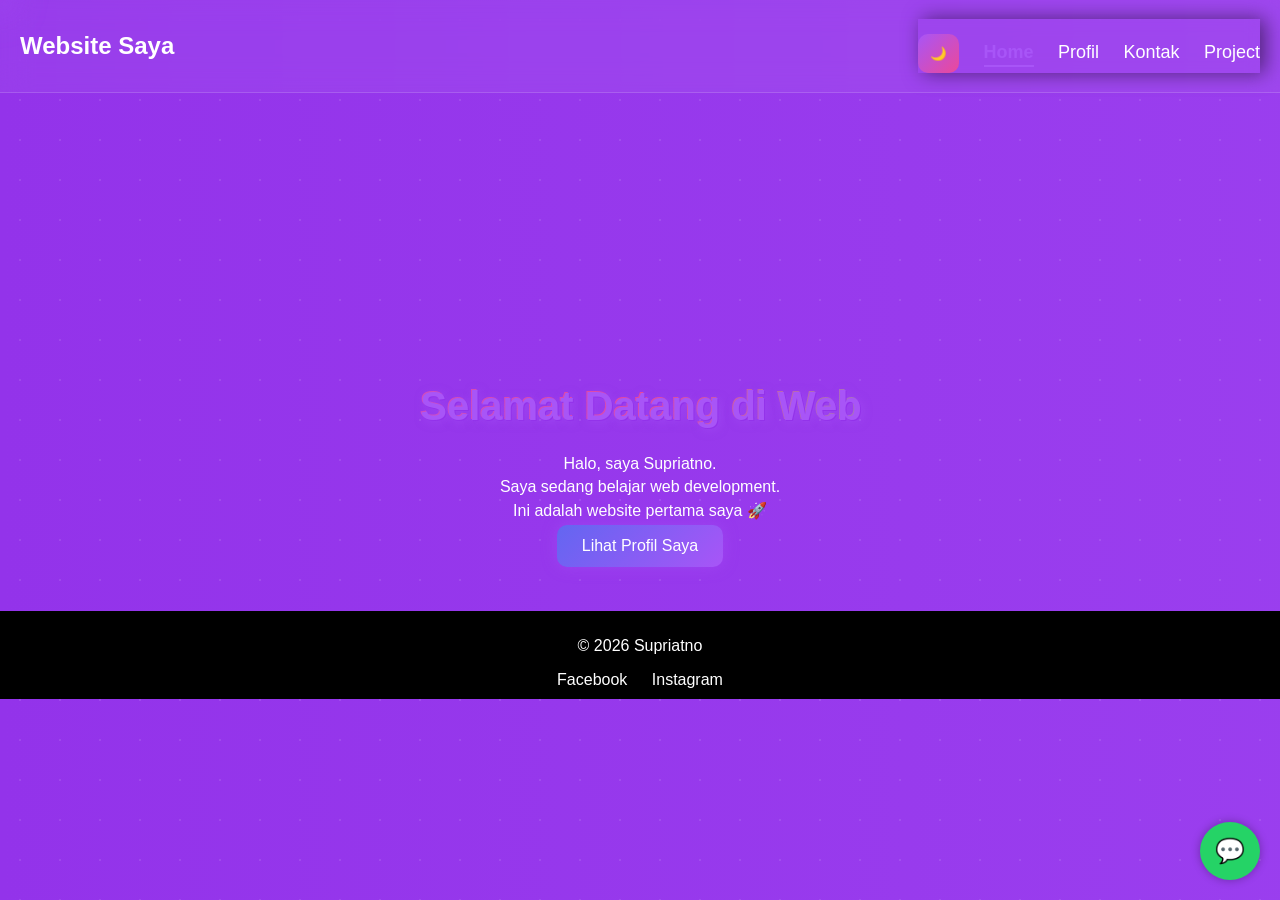
==== commit 8db963a8: "Add files via upload" ====
--- a/index.html
+++ b/index.html
@@ -80,5 +80,6 @@
 <!-- SCRIPT -->
 <script src="script.js"></script>
 
+
 </body>
 </html>
--- a/style.css
+++ b/style.css
@@ -6,7 +6,7 @@
   overflow-x: hidden;
   background: linear-gradient(-45deg, #0f2027, #2c5364, #1c92d2, #6a11cb);
   background-size: 400% 400%;
-  animation: gradientBG 12s ease infinite;
+  animation: gradientBG 10s ease infinite;
 }
 
 body::before {
@@ -18,6 +18,11 @@
   opacity: 0.3;
   pointer-events: none;
   z-index: -1;
+}
+
+/* MATIIN CURSOR ASLI */
+body {
+  cursor: none;
 }
 /* PARALLAX BACKGROUND */
 .parallax-bg {
@@ -56,11 +61,6 @@
   opacity: 0.1;
 }
 
-/* MATIIN CURSOR ASLI */
-body {
-  cursor: none;
-}
-
 /* CURSOR UTAMA */
 .cursor {
   position: fixed;
@@ -106,30 +106,24 @@
   }
 }
 
-
-
 /* NAVBAR */
 .navbar {
   display: flex;
   justify-content: space-between;
   align-items: center;
   padding: 12px 20px;
-
   position: sticky;
   top: 0;
   z-index: 1000;
 
   /* GLASS EFFECT */
-  background: rgba(255, 255, 255, 0.08);
+  background: rgba(255,255,255,0.05);
   backdrop-filter: blur(15px);
-  -webkit-backdrop-filter: blur(15px);
-
-  border-bottom: 1px solid rgba(255,255,255,0.2);
+  border-bottom: 1px solid rgba(255,255,255,0.15);
 }
 
 .navbar.scrolled {
   background: rgba(0, 0, 0, 0.4);
-  backdrop-filter: blur(20px);
   box-shadow: 0 5px 25px rgba(0,0,0,0.4);
 }
 
@@ -164,9 +158,6 @@
   color: #a855f7;
 }
 
-
-
-
 /* HOME */
 .home {
   text-align: center;
@@ -181,13 +172,8 @@
   margin: 5px 0;
 }
 
-.home {
-  color: white;
-}
-
-.home h1 {
-  text-shadow: 0 0 20px rgba(255,255,255,0.3);
-}
+
+
 /* CONTAINER */
 .container {
   display: flex;
@@ -195,31 +181,66 @@
   justify-content: center;
   gap: 20px;
   min-height: 100vh;
-}
-
-.container {
-  padding: 40px 20px;
+  padding: 40px 20px; 
 }
 /* CARD */
 .card {
-  background: rgba(255, 255, 255, 0.1);
-  border: 1px solid rgba(255,255,255,0.15);
   color: #e2e8f6;
   display: flex;
-  border-radius: 20px;
-  width: 400px;
-  
-  box-shadow: 0 0 10px rgba(0,0,0,0.1);
-  transform-style: preserve-3d;
-  transition: transform 0.2s ease;
-
-}
-
-.card:hover {
-  transform: scale(1.05);
-  box-shadow: 0 0 30px rgba(168,85,247,0.4);
-}
-
+  width: 300px;
+}
+.card {
+  background: rgba(255, 255, 255, 0.08);
+  backdrop-filter: blur(20px);
+  -webkit-backdrop-filter: blur(20px);
+
+  border: 1px solid rgba(255,255,255,0.2);
+  border-radius: 15px;
+
+  box-shadow: 0 8px 32px rgba(0,0,0,0.3);
+
+  transition: 0.4s;
+}
+  /* ========================= */
+/* CARD CLICK ZOOM */
+/* ========================= */
+
+
+/* saat aktif (di klik) */
+.card.active {
+  position: fixed;
+  top: 50%;
+  left: 50%;
+  transform: translate(-50%, -50%) scale(1.2);
+  z-index: 2000;
+
+  box-shadow: 0 0 50px rgba(168,85,247,0.7);
+}
+
+
+
+
+/* overlay background blur */
+.card-overlay {
+  position: fixed;
+  top: 0;
+  left: 0;
+  width: 100%;
+  height: 100%;
+
+  background: rgba(0,0,0,0.7);
+  backdrop-filter: blur(5px);
+
+  z-index: 1500;
+  opacity: 0;
+  visibility: hidden;
+  transition: 0.3s;
+}
+
+.card-overlay.show {
+  opacity: 1;
+  visibility: visible;
+}
   
 /* IMAGE */
 img {
@@ -239,7 +260,7 @@
 }
 
 .text li {
-  color: #94a3b8;
+  color: #a855f7;
 }
 .text h2 {
   color: white;
@@ -295,7 +316,7 @@
 
 .btn:hover {
   transform: scale(1.05);
-  box-shadow: 0 0 20px #6366f1, 0 0 40px #ec4899;
+  
 }
 .btn:active {
   transform: scale(0.95);
@@ -341,9 +362,13 @@
   border-radius: 15px;
   text-align: center;
 }
+
 .contact-container {
-  background: rgba(255,255,255,0.9);
-  color: black;
+  background: rgba(255,255,255,0.08);
+  backdrop-filter: blur(20px);
+
+  border: 1px solid rgba(255,255,255,0.2);
+  color: white;
 }
 form {
   display: flex;
@@ -354,7 +379,12 @@
   margin: 10px 0;
   padding: 10px;
   border-radius: 8px;
-  border: 1px solid #ccc;
+  
+  border: 1px solid rgba(255,255,255,0.2);
+  color: white;
+
+  background: rgba(255,255,255,0.08);
+  backdrop-filter: blur(10px);
 }
 
 button {
@@ -394,7 +424,7 @@
 }
 
 .about img {
-  width: 120px;
+  width: 100px;
   border-radius: 50%;
   margin-bottom: 10px;
 }
@@ -413,6 +443,7 @@
   max-width: 500px;
   margin: 30px auto;
   color: white;
+  margin-bottom: 15px;
 }
 
 .skills h2 {
@@ -420,9 +451,6 @@
   margin-bottom: 20px;
 }
 
-.skill {
-  margin-bottom: 15px;
-}
 
 .bar {
   background: #ddd;
@@ -494,12 +522,6 @@
 }
 
 /* ANIMASI SCROLL */
-.hidden {
-  opacity: 0;
-  transform: translateY(50px);
-  transition: all 0.6s ease;
-}
-
 .show {
   opacity: 1;
   transform: translateY(0);
@@ -534,7 +556,7 @@
   color: white;
 }
 
-.dark input,
+
 .dark textarea {
   background: #333;
   color: white;
@@ -694,11 +716,7 @@
   top: 10px;
 }
 
-/* ========================= */
-/* DESKTOP */
-/*
-
-/* ========================= */
+
 /* MOBILE */
 /* ========================= */
 @media (max-width: 600px) {
@@ -1061,4 +1079,460 @@
 @keyframes floatText {
   0%,100% { transform: translateY(0); }
   50% { transform: translateY(-10px); }
+}
+
+/* ========================= */
+/* CARD CLICK ZOOM */
+/* ========================= */
+.card {
+  cursor: pointer;
+  transition: transform 0.4s ease, box-shadow 0.4s ease;
+}
+
+/* saat aktif (di klik) */
+.card.active {
+  position: fixed;
+  top: 50%;
+  left: 50%;
+  justify-content: center;
+  transform: translate(-50%, -50%) scale(1.2);
+  z-index: 2000;
+
+  box-shadow: 0 0 50px rgba(168,85,247,0.7);
+}
+
+/* overlay background blur */
+.card-overlay {
+  position: fixed;
+  top: 0;
+  left: 0;
+  width: 100%;
+  height: 100%;
+
+  background: rgba(0,0,0,0.7);
+  backdrop-filter: blur(5px);
+
+  z-index: 1500;
+  opacity: 0;
+  visibility: hidden;
+  transition: 0.3s;
+}
+
+.card-overlay.show {
+  opacity: 1;
+  visibility: visible;
+}
+
+/* ========================= */
+/* CARD POPUP */
+/* ========================= */
+
+/* overlay gelap */
+.popup-overlay {
+  position: fixed;
+  top: 0;
+  left: 0;
+  width: 100%;
+  height: 100%;
+
+  background: rgba(0,0,0,0.7);
+  backdrop-filter: blur(8px);
+
+  display: flex;
+  justify-content: center;
+  align-items: center;
+
+  opacity: 0;
+  visibility: hidden;
+  transition: 0.3s;
+  z-index: 2000;
+}
+
+.popup-overlay.show {
+  opacity: 1;
+  visibility: visible;
+}
+
+/* isi popup */
+.popup {
+  padding: 30px;
+  width: 50%;
+  max-width: 400px;
+
+  text-align: center;
+
+  transform: scale(0.7);
+  transition: 0.3s;
+}
+.popup {
+  background: rgba(255,255,255,0.08);
+  backdrop-filter: blur(25px);
+
+  border: 1px solid rgba(255,255,255,0.2);
+  border-radius: 20px;
+
+  box-shadow: 0 0 30px rgba(0,0,0,0.5);
+  color: white;
+}
+/* animasi muncul */
+.popup-overlay.show .popup {
+  transform: scale(1);
+}
+
+/* tombol close */
+.popup-close {
+  position: absolute;
+  top: 20px;
+  right: 25px;
+  font-size: 25px;
+  cursor: pointer;
+}
+
+/* animasi masuk */
+@keyframes popupIn {
+  from {
+    transform: scale(0.6);
+    opacity: 0;
+  }
+  to {
+    transform: scale(1);
+    opacity: 1;
+  }
+}
+.popup-overlay {
+  display: none;
+}
+
+.popup-overlay.show {
+  display: flex;
+}
+
+
+.card {
+  transition: all 0.4s ease;
+}
+
+.card:hover {
+  transform: translateY(-10px) scale(1.03);
+
+  box-shadow: 
+    0 10px 40px rgba(0,0,0,0.4),
+    0 0 30px rgba(168,85,247,0.5);
+}
+
+#popupList li {
+  background: rgba(168, 85, 247, 0.2);
+  color: #fff;
+  margin: 6px 0;
+  padding: 8px;
+  border-radius: 8px;
+  border: 1px solid #a855f7;
+  transition: 0.3s;
+  box-shadow: 0 0 10px rgba(168,85,247,0.4);
+
+}
+
+#popupList li:hover {
+  background: #a855f7;
+  transform: scale(1.05);
+}
+
+.home h1 {
+  font-size: 40px;
+  background: linear-gradient(90deg, #a855f7, #ec4899, #22d3ee,#201c26,#201c26);
+  background-size: 200%;
+  -webkit-background-clip: text;
+  -webkit-text-fill-color: transparent;
+  animation: textGlow 5s linear infinite;
+}
+
+@keyframes textGlow {
+  0% { background-position: 0%; }
+  100% { background-position: 200%; }
+}
+
+.hidden {
+  opacity: 0;
+  transform: scale(0.9) translateY(40px);
+  transition: all 0.8s ease;
+}
+
+.show {
+  opacity: 1;
+  transform: scale(1) translateY(0);
+}
+
+.btn {
+  background: linear-gradient(135deg, #6366f1, #a855f7);
+  box-shadow: 0 0 15px rgba(168,85,247,0.4);
+}
+
+.btn:hover {
+  box-shadow: 0 0 25px rgba(168,85,247,0.8),
+              0 0 50px rgba(236,72,153,0.6);
+}
+
+.navbar.hide {
+  transform: translateY(-100%);
+  transition: 0.4s;
+}
+
+input::placeholder,
+textarea::placeholder {
+  color: #bfb7c4; /* bebas mau warna apa */
+  opacity: 0.7;
+}
+
+input:focus, textarea:focus {
+  border: 1px solid #a855f7;
+  box-shadow: 0 0 10px #a855f7;
+  outline: none;
+}
+
+input[name="nama"] {
+  color: #22d3ee;
+}
+
+input[name="email"] {
+  color: #facc15;
+}
+
+textarea[name="pesan"] {
+  color: #4ade80;
+}
+
+
+button {
+  margin-top: 15px;
+  background: linear-gradient(135deg, #a855f7, #ec4899);
+  border: none;
+  padding: 12px;
+  border-radius: 10px;
+  color: white;
+  cursor: pointer;
+  transition: 0.3s;
+}
+
+button:hover {
+  transform: scale(1.05);
+  box-shadow: 0 0 20px #a855f7;
+}
+
+/* POPUP BACKGROUND */
+.success-popup {
+  position: fixed;
+  top: 0;
+  left: 0;
+  width: 100%;
+  height: 100%;
+  display: flex;
+  align-items: center;
+  justify-content: center;
+  background: rgba(0,0,0,0.6);
+  opacity: 0;
+  pointer-events: none;
+  transition: 0.3s;
+}
+
+.success-popup.show {
+  opacity: 1;
+  pointer-events: auto;
+}
+
+.success-box {
+  background: rgba(255,255,255,0.1);
+  backdrop-filter: blur(10px);
+  padding: 25px;
+  border-radius: 15px;
+  text-align: center;
+  color: white;
+}
+/* ANIMASI MASUK */
+.success-popup.show .success-box {
+  transform: scale(1);
+}
+
+/* CHECK ICON */
+.checkmark {
+  font-size: 50px;
+  color: #4ade80;
+  margin-bottom: 10px;
+  animation: pop 0.5s ease;
+}
+
+@keyframes pop {
+  0% { transform: scale(0); }
+  80% { transform: scale(1.2); }
+  100% { transform: scale(1); }
+}
+
+/* MUSIC PLAYER */
+.music-player {
+  position: fixed;
+  bottom: 20px;
+  left: 20px;
+
+  display: flex;
+  align-items: center;
+  gap: 10px;
+
+  padding: 10px 15px;
+  border-radius: 15px;
+
+  background: rgba(255,255,255,0.1);
+  backdrop-filter: blur(15px);
+
+  box-shadow: 0 0 20px rgba(168,85,247,0.4);
+  color: white;
+
+  z-index: 9999;
+  transition: 0.3s;
+}
+
+/* tombol play */
+#playBtn {
+  background: linear-gradient(135deg, #a855f7, #ec4899);
+  border: none;
+  color: white;
+
+  width: 40px;
+  height: 40px;
+  border-radius: 100%;
+
+  cursor: pointer;
+  font-size: 10px;
+  text-align: center;
+  transition: 0.3s;
+}
+
+#playBtn:hover {
+  transform: scale(1.1);
+  box-shadow: 0 0 15px #a855f7;
+}
+
+/* info */
+.music-info span {
+  font-size: 15px;
+  opacity: 0.5;
+}
+
+.music-info p {
+  font-size: 10px;
+  margin: 0;
+}
+
+/* volume slider */
+#volume {
+  width: 40px;
+  accent-color: #a855f7;
+}
+
+/* animasi saat play */
+.music-player.playing {
+  box-shadow: 0 0 25px #a855f7, 0 0 50px #ec4899;
+}
+
+/* efek pulse */
+.music-player.playing #playBtn {
+  animation: pulse 1.5s infinite;
+}
+
+@keyframes pulse {
+  0% { transform: scale(1); }
+  50% { transform: scale(1.15); }
+  100% { transform: scale(1); }
+}
+
+
+
+
+.music-player {
+  
+  bottom: 100px;
+  left: 20px;
+  right: 20px;
+  z-index: 9999;
+  display: flex;
+  align-items: center;
+  justify-content: space-between;
+  
+  cursor: grab;
+  user-select: none;
+  touch-action: none; 
+  transition: box-shadow 0.3s;
+}
+
+.music-player.minimize {
+  transform: scale(0.7);
+  opacity: 0.5;
+}
+
+
+#playBtn {
+  background: #a855f7;
+  color: white;
+  padding: 10px 15px;
+  border-radius: 10px;
+  border: none;
+  
+  
+}
+.music-player:active {
+  cursor: grabbing;
+  
+}
+.music-player:hover {
+  box-shadow: 0 0 25px rgba(168,85,247,0.7);
+}
+
+@media (max-width: 600px) {
+  .music-player {
+    bottom: 50px;
+    left: 10px;
+    right: auto;
+  }
+}
+
+#imgZoomOverlay {
+  position: fixed;
+  top: 0;
+  left: 0;
+  width: 100%;
+  height: 100%;
+  background: rgba(0,0,0,0.9);
+
+  display: flex;
+  justify-content: center;
+  align-items: center;
+
+  opacity: 0;
+  visibility: hidden;
+  transition: 0.3s;
+
+}
+
+#imgZoomOverlay.show {
+  opacity: 1;
+  visibility: visible;
+}
+
+
+#imgZoomOverlay.show #imgZoom {
+  transform: scale(1);
+  cursor: zoom-out;
+}
+
+#imgZoom {
+  max-width: 90%;
+  max-height: 90%;
+  border-radius: 15px;
+
+  transform: scale(1) translate(0,0);
+  transition: transform 0.1s;
+
+  touch-action: none; /* 🔥 ini penting banget */
+}
+
+#imgZoomOverlay {
+  z-index: 99999;
 }
